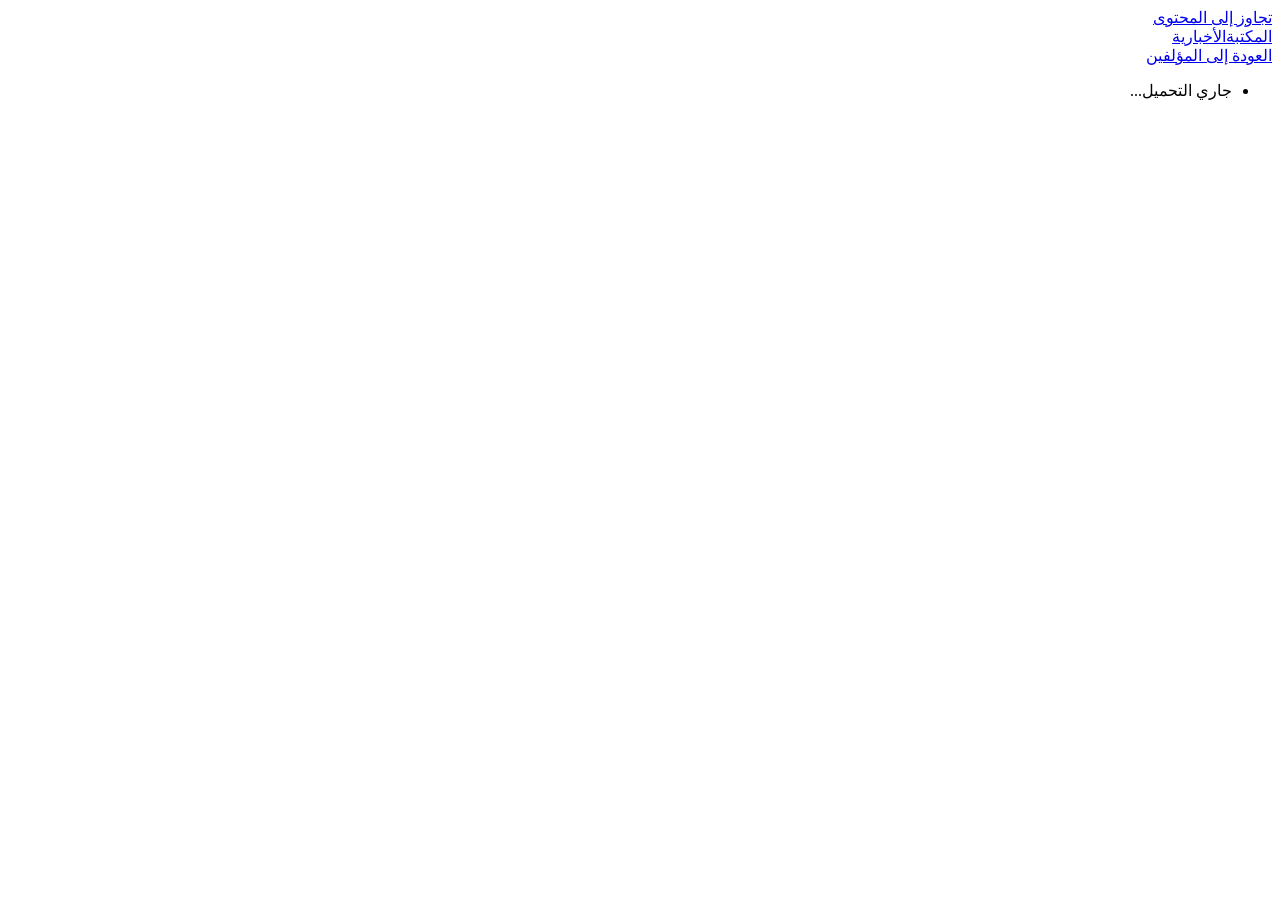
==== author.html @ 72839740 "epair garbled Arabic text across main HTML pages" ====
﻿<!DOCTYPE html>
<html lang="ar" dir="rtl">

<head>
    <meta charset="UTF-8">
    <meta name="viewport" content="width=device-width, initial-scale=1.0">
    <title>المؤلف | المكتبة الأخبارية</title>
    <meta name="description" content="عرض كتب مؤلف محدد في المكتبة الأخبارية.">
    <meta name="robots" content="noindex,follow">
    <link rel="canonical" href="https://ciyoku.github.io/authors.html">
    <meta name="theme-color" content="#08090b">
    <link rel="apple-touch-icon" sizes="180x180" href="/assets/img/favicon/apple-touch-icon.png">
    <link rel="icon" type="image/png" sizes="32x32" href="/assets/img/favicon/favicon-32x32.png">
    <link rel="icon" type="image/png" sizes="16x16" href="/assets/img/favicon/favicon-16x16.png">
    <link rel="shortcut icon" href="/assets/img/favicon/favicon.ico">
    <link rel="manifest" href="/assets/img/favicon/site.webmanifest">
    <meta name="referrer" content="strict-origin-when-cross-origin">
    <meta http-equiv="Content-Security-Policy" content="default-src 'self'; base-uri 'self'; object-src 'none'; frame-ancestors 'none'; frame-src 'none'; form-action 'self'; script-src 'self'; style-src 'self'; img-src 'self' data:; font-src 'self'; connect-src 'self'; manifest-src 'self'; worker-src 'self'; media-src 'self'; upgrade-insecure-requests">
    <meta http-equiv="X-Content-Type-Options" content="nosniff">
    <meta http-equiv="Permissions-Policy" content="geolocation=(), microphone=(), camera=()">
    <link rel="stylesheet" href="css/base.css">
    <link rel="stylesheet" href="css/catalog.css">
    <link rel="stylesheet" href="css/info-pages.css">
</head>

<body class="books-page">
    <a class="skip-link" href="#mainContent">تجاوز إلى المحتوى</a>

    <header class="site-header site-header-nav">
        <div class="logo"><a href="index.html" class="site-logo"><span>المكتبة</span><span>الأخبارية</span></a></div>
    </header>

    <main class="container content-page" id="mainContent">
        <div class="category-page-actions">
            <a class="category-back-link" href="authors.html">العودة إلى المؤلفين</a>
        </div>
        <ul class="book-list" id="authorBookList">
            <li class="book-list-loading">جاري التحميل...</li>
        </ul>
    </main>
    <script type="module" src="js/features/authors/author-page.js"></script>
    <script type="module" src="js/shared/site-shell.js"></script>
</body>

</html>
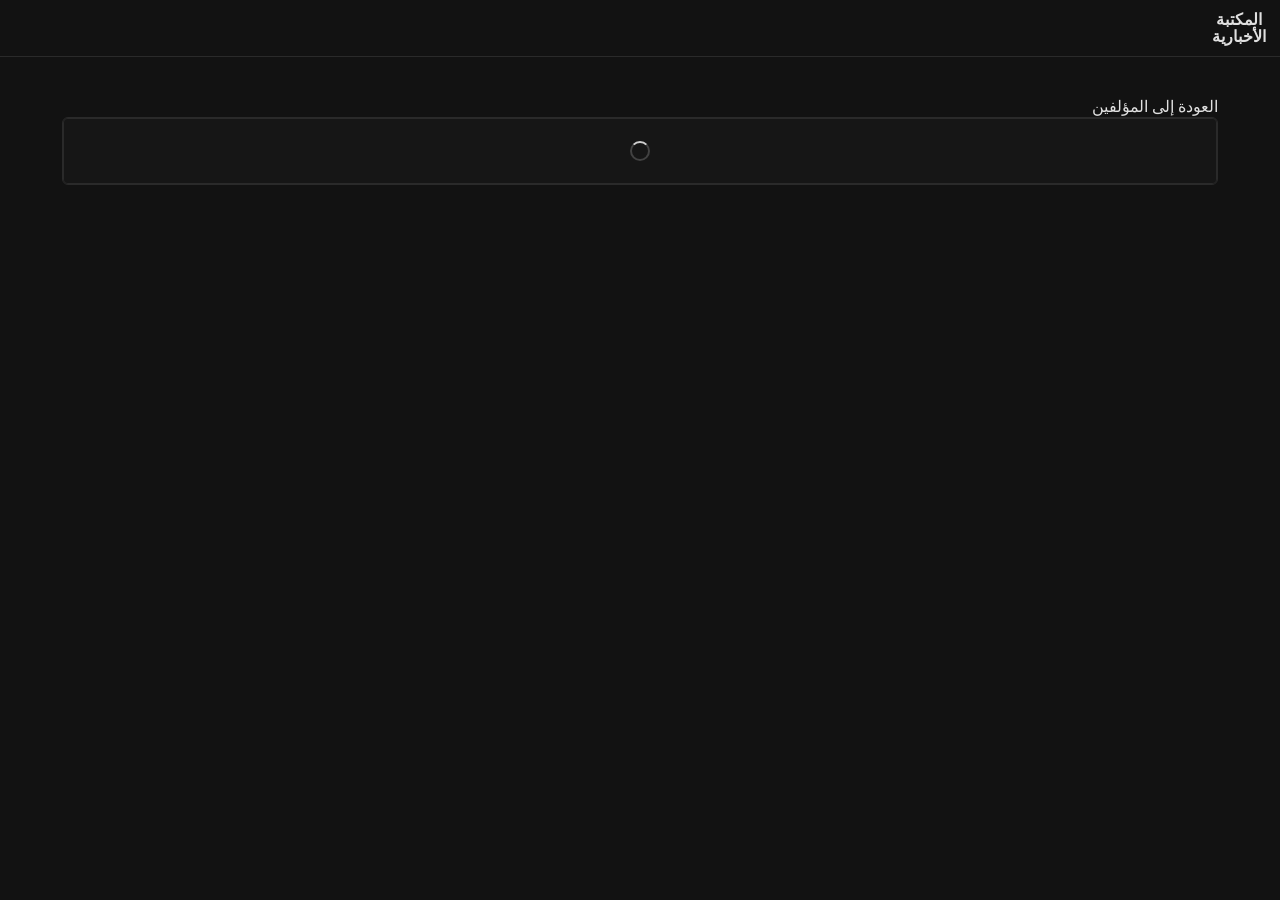
==== commit d00aefaf: "Add full PWA (Progressive Web App) support to the website. Implement a service worker and web app ma" ====
--- a/author.html
+++ b/author.html
@@ -35,7 +35,9 @@
             <a class="category-back-link" href="authors.html">العودة إلى المؤلفين</a>
         </div>
         <ul class="book-list" id="authorBookList">
-            <li class="book-list-loading">جاري التحميل...</li>
+            <li class="book-list-loading" aria-label="Loading">
+                <span class="ios-loader ios-loader-md" aria-hidden="true"></span>
+            </li>
         </ul>
     </main>
     <script type="module" src="js/features/authors/author-page.js"></script>
--- a/css/base.css
+++ b/css/base.css
@@ -0,0 +1,639 @@
+@font-face {
+    font-family: 'Kitab';
+    src: url('../assets/fonts/kitab-base.woff2') format('woff2');
+    font-weight: 400;
+    font-style: normal;
+    font-display: swap;
+    unicode-range: U+200?, U+60C, U+618-61B, U+61F, U+621-63A, U+640-655, U+65C, U+660-66C, U+670-671, U+6CC, U+6D4, U+6D6-6DD, U+6DF-6E8, U+6EA-6ED, U+8F0-8F3, U+FD3E-FD3F, U+FDF2;
+}
+
+@font-face {
+    font-family: 'Kitab';
+    src: url('../assets/fonts/kitab-base-bold.woff2') format('woff2');
+    font-weight: 700;
+    font-style: normal;
+    font-display: swap;
+    unicode-range: U+200?, U+60C, U+618-61B, U+61F, U+621-63A, U+640-655, U+65C, U+660-66C, U+670-671, U+6CC, U+6D4, U+6D6-6DD, U+6DF-6E8, U+6EA-6ED, U+8F0-8F3, U+FD3E-FD3F, U+FDF2;
+}
+
+@font-face {
+    font-family: 'Kitab';
+    src: url('../assets/fonts/kitab-phrases.woff2') format('woff2');
+    font-weight: 400;
+    font-style: normal;
+    font-display: swap;
+    unicode-range: U+6DE, U+6E9, U+E100-E103, U+FD3E-FD45, U+FD47-FD4F, U+FDFA-FDFB, U+FDFD-FDFF;
+}
+
+@font-face {
+    font-family: 'Kitab';
+    src: url('../assets/fonts/kitab-phrases.woff2') format('woff2');
+    font-weight: 700;
+    font-style: normal;
+    font-display: swap;
+    unicode-range: U+6DE, U+6E9, U+E100-E103, U+FD3E-FD45, U+FD47-FD4F, U+FDFA-FDFB, U+FDFD-FDFF;
+}
+
+:root {
+    --bg-color: #121212;
+    --bg-elevated: #1a1a1a;
+    --sidebar-bg: #161616;
+    --text-color: #e0e0e0;
+    --text-muted: #b0b0b0;
+    --accent-color: #3ea6ff;
+    --accent-weak: rgba(62, 166, 255, 0.16);
+    --danger-color: #ff8d8d;
+    --hover-color: #1f1f1f;
+    --border-color: #2a2a2a;
+    --font-main: 'Kitab', serif;
+    --font-ui: 'Kitab', 'Segoe UI', Tahoma, Geneva, Verdana, sans-serif;
+    --header-height: 78px;
+    --text-xs: 0.88rem;
+    --text-sm: 0.98rem;
+    --text-base: 1.06rem;
+    --text-md: 1.16rem;
+    --text-lg: 1.28rem;
+    --text-xl: 1.52rem;
+    --text-2xl: 2rem;
+    --radius-sm: 4px;
+    --radius-md: 6px;
+}
+
+* {
+    box-sizing: border-box;
+    margin: 0;
+    padding: 0;
+}
+
+html,
+body {
+    width: 100%;
+}
+
+html {
+    font-size: 15.75px;
+}
+
+body {
+    min-height: 100vh;
+    background: var(--bg-color);
+    color: var(--text-color);
+    font-family: var(--font-main);
+    font-size: var(--text-base);
+    direction: rtl;
+    line-height: 1.8;
+    overflow-x: hidden;
+}
+
+body,
+body :where(h1, h2, h3, h4, h5, h6, p, a, span, li, label, input, select, button, textarea, option, dt, dd, div) {
+    font-size: 15.75px !important;
+    line-height: 21px !important;
+}
+
+img,
+video,
+canvas,
+svg {
+    max-width: 100%;
+    height: auto;
+}
+
+a {
+    text-decoration: none;
+    color: inherit;
+    transition: color 0.25s ease;
+}
+
+:where(a, button, input, textarea, select, [tabindex]):focus-visible {
+    outline: 2px solid var(--accent-color);
+    outline-offset: 2px;
+}
+
+.skip-link {
+    position: absolute;
+    inset-inline-start: 0.8rem;
+    top: -100px;
+    background: #111;
+    color: #fff;
+    padding: 0.5rem 0.7rem;
+    border-radius: var(--radius-sm);
+    z-index: 2000;
+}
+
+.skip-link:focus-visible {
+    top: 0.8rem;
+}
+
+.sr-only {
+    position: absolute;
+    width: 1px;
+    height: 1px;
+    padding: 0;
+    margin: -1px;
+    overflow: hidden;
+    clip: rect(0, 0, 0, 0);
+    white-space: nowrap;
+    border: 0;
+}
+
+::-webkit-scrollbar {
+    width: 6px;
+    height: 6px;
+}
+
+::-webkit-scrollbar-track {
+    background: var(--bg-color);
+}
+
+::-webkit-scrollbar-thumb {
+    background: #4a4a4a;
+    border-radius: 4px;
+}
+
+::-webkit-scrollbar-thumb:hover {
+    background: #5d5d5d;
+}
+
+.site-header {
+    background-color: var(--bg-color);
+    border-bottom: 1px solid var(--border-color);
+    padding: 0.8rem 1.1rem;
+    min-height: var(--header-height);
+    display: grid;
+    grid-template-columns: auto 1fr auto;
+    align-items: center;
+    gap: 0.75rem;
+    position: sticky;
+    top: 0;
+    z-index: 1000;
+}
+
+.logo {
+    height: 38px;
+    width: auto;
+    color: var(--text-color);
+    font-size: var(--text-lg);
+    font-weight: 700;
+    min-width: 0;
+}
+
+.logo a {
+    color: inherit;
+}
+
+.site-logo {
+    display: inline-flex;
+    flex-direction: column;
+    align-items: center;
+    justify-content: center;
+    gap: 0;
+    font-weight: 700;
+    line-height: 1.05 !important;
+}
+
+.site-logo span {
+    display: block;
+    line-height: 1.05 !important;
+    white-space: nowrap;
+}
+
+.back-link {
+    color: var(--text-color);
+    font-size: var(--text-sm);
+    display: inline-flex;
+    align-items: center;
+    gap: 0.5rem;
+}
+
+.back-link:hover {
+    color: var(--accent-color);
+}
+
+.primary-nav {
+    display: flex;
+    align-items: center;
+    justify-content: center;
+    gap: 0.35rem;
+    flex-wrap: wrap;
+}
+
+.primary-nav a {
+    font-family: var(--font-ui);
+    color: var(--text-muted);
+}
+
+.primary-nav a:hover,
+.primary-nav a[aria-current='page'] {
+    color: var(--accent-color);
+}
+
+.site-header.site-header-nav {
+    grid-template-columns: auto minmax(0, 1fr);
+    min-height: auto;
+    padding: 0.62rem 0.9rem 0.52rem;
+    gap: 0.9rem;
+    align-items: center;
+}
+
+.site-header.site-header-nav .logo {
+    justify-self: start;
+    display: flex;
+    align-items: center;
+    height: 38px;
+    font-size: var(--text-sm);
+    font-weight: 700;
+}
+
+.site-header.site-header-nav .logo a {
+    color: var(--text-color);
+}
+
+.site-header.site-header-nav .logo a[aria-current='page'] {
+    color: var(--text-color);
+}
+
+.site-header.site-header-nav .primary-nav {
+    flex-wrap: nowrap;
+    justify-content: center;
+    align-items: center;
+    overflow-x: auto;
+    min-width: 0;
+    gap: 0.82rem;
+    scrollbar-width: thin;
+    scrollbar-color: #4a4a4a transparent;
+    padding-bottom: 0.1rem;
+}
+
+.site-header.site-header-nav .reader-title,
+.site-header.site-header-nav .nav-icons {
+    justify-self: center;
+}
+
+.site-header.site-header-nav .nav-icons {
+    justify-content: center;
+}
+
+.site-header.site-header-nav .primary-nav::-webkit-scrollbar {
+    height: 4px;
+}
+
+.site-header.site-header-nav .primary-nav::-webkit-scrollbar-track {
+    background: transparent;
+}
+
+.top-nav-link {
+    min-width: 4.55rem;
+    min-height: 2.95rem;
+    padding: 0.34rem 0.3rem;
+    border: 0;
+    border-radius: 0;
+    background: transparent;
+    display: inline-flex;
+    flex-direction: column;
+    align-items: center;
+    justify-content: center;
+    gap: 0.22rem;
+    line-height: 1.1 !important;
+    text-align: center;
+    color: var(--text-muted);
+    transition: color 0.2s ease;
+}
+
+.site-header.site-header-nav .top-nav-link[href='search.html'] {
+    order: 1;
+}
+
+.site-header.site-header-nav .top-nav-link[href='index.html'] {
+    order: 2;
+}
+
+.site-header.site-header-nav .top-nav-link[href='authors.html'] {
+    order: 3;
+}
+
+.site-header.site-header-nav .top-nav-link[href='categories.html'] {
+    order: 4;
+}
+
+.top-nav-link span {
+    display: block;
+    font-size: 14px !important;
+    line-height: 1.1 !important;
+    white-space: nowrap;
+    text-align: center;
+    font-weight: 400;
+}
+
+.top-nav-link svg {
+    width: 21px;
+    height: 21px;
+    stroke: currentColor;
+    fill: none;
+    stroke-width: 0.5;
+    stroke-linecap: round;
+    stroke-linejoin: round;
+    flex-shrink: 0;
+    display: block;
+    margin: 0 auto;
+}
+
+.top-nav-link:hover {
+    color: var(--text-color);
+}
+
+.top-nav-link[aria-current='page'] {
+    color: var(--accent-color);
+}
+
+.reader-title {
+    font-weight: 400;
+    font-size: var(--text-lg);
+    text-align: center;
+    flex: 1;
+    min-width: 0;
+    white-space: nowrap;
+    overflow: hidden;
+    text-overflow: ellipsis;
+}
+
+.nav-icons {
+    display: flex;
+    align-items: center;
+    gap: 0.7rem;
+}
+
+.icon {
+    cursor: pointer;
+    font-size: var(--text-base);
+    display: inline-flex;
+    align-items: center;
+    justify-content: center;
+    min-width: 2rem;
+    min-height: 2rem;
+    color: var(--text-color);
+    transition: transform 0.2s ease, color 0.2s ease;
+    background: transparent;
+    border: 0;
+    padding: 0;
+}
+
+.icon:hover {
+    color: var(--accent-color);
+    transform: scale(1.05);
+}
+
+.icon:disabled {
+    opacity: 0.45;
+    pointer-events: none;
+}
+
+.icon.is-active {
+    color: var(--accent-color);
+}
+
+.back-link svg,
+.icon svg {
+    width: 24px;
+    height: 24px;
+    stroke: currentColor;
+    fill: none;
+    stroke-width: 0.5;
+    stroke-linecap: round;
+    stroke-linejoin: round;
+    flex-shrink: 0;
+    display: block;
+    margin: 0 auto;
+}
+
+.container {
+    max-width: 1200px;
+    margin: 0 auto;
+    padding: 2.5rem 1.4rem;
+    width: 100%;
+}
+
+.status-ok,
+.status-error {
+    font-size: var(--text-sm);
+    padding: 0.8rem 1rem;
+    border-radius: var(--radius-sm);
+    border: 1px solid var(--border-color);
+    background: var(--bg-elevated);
+}
+
+.status-ok {
+    color: var(--text-color);
+}
+
+.status-error {
+    color: var(--danger-color);
+}
+
+.status-loading {
+    display: flex;
+    align-items: center;
+    justify-content: center;
+    min-height: 3rem;
+}
+
+.loading-indicator {
+    width: 100%;
+    min-height: 3.75rem;
+    display: flex;
+    align-items: center;
+    justify-content: center;
+}
+
+.ios-loader {
+    --loader-size: 20px;
+    --loader-stroke: 2px;
+    width: var(--loader-size);
+    height: var(--loader-size);
+    border-radius: 50%;
+    border: var(--loader-stroke) solid rgba(224, 224, 224, 0.22);
+    border-top-color: rgba(224, 224, 224, 0.92);
+    display: inline-block;
+    animation: iosSpin 0.82s cubic-bezier(0.43, 0.08, 0.22, 0.96) infinite;
+    will-change: transform;
+}
+
+.ios-loader-sm {
+    --loader-size: 16px;
+    --loader-stroke: 1.8px;
+}
+
+.ios-loader-md {
+    --loader-size: 20px;
+    --loader-stroke: 2px;
+}
+
+.ios-loader-lg {
+    --loader-size: 28px;
+    --loader-stroke: 2.4px;
+}
+
+.ios-loader-accent {
+    border-color: rgba(62, 166, 255, 0.26);
+    border-top-color: var(--accent-color);
+}
+
+.search-load-more.is-loading {
+    min-width: 5.6rem;
+    min-height: 2.25rem;
+    display: inline-flex;
+    align-items: center;
+    justify-content: center;
+}
+
+@keyframes iosSpin {
+    to {
+        transform: rotate(360deg);
+    }
+}
+
+.noscript-notice {
+    margin: 0.8rem auto 0;
+    max-width: 900px;
+    border: 1px solid var(--border-color);
+    background: rgba(208, 126, 126, 0.15);
+    color: #ffd9d9;
+    border-radius: var(--radius-sm);
+    padding: 0.7rem 0.9rem;
+    font-size: var(--text-sm);
+    text-align: center;
+}
+
+@keyframes fadeIn {
+    from {
+        opacity: 0;
+        transform: translateY(16px);
+    }
+
+    to {
+        opacity: 1;
+        transform: translateY(0);
+    }
+}
+
+.fade-in {
+    animation: fadeIn 0.5s ease forwards;
+}
+
+@media (max-width: 1100px) {
+    :root {
+        --header-height: 74px;
+    }
+
+    .site-header:not(.site-header-nav) {
+        grid-template-columns: 1fr auto;
+    }
+
+    .site-header:not(.site-header-nav) .primary-nav {
+        grid-column: 1 / -1;
+        justify-content: flex-start;
+    }
+}
+
+@media (max-width: 900px) {
+    :root {
+        --header-height: 64px;
+        --text-xs: 0.84rem;
+        --text-sm: 0.93rem;
+        --text-base: 1rem;
+        --text-md: 1.08rem;
+        --text-lg: 1.2rem;
+        --text-xl: 1.34rem;
+        --text-2xl: 1.78rem;
+    }
+
+    .site-header {
+        padding: 0.68rem 0.9rem;
+        gap: 0.7rem;
+    }
+
+    .site-header.site-header-nav {
+        padding: 0.54rem 0.64rem 0.48rem;
+        gap: 0.7rem;
+    }
+
+    .top-nav-link {
+        min-width: 4.05rem;
+        min-height: 2.75rem;
+        padding: 0.28rem 0.2rem;
+    }
+
+    .top-nav-link svg {
+        width: 20px;
+        height: 20px;
+    }
+
+    .nav-icons {
+        gap: 0.45rem;
+    }
+
+    .container {
+        padding: 2rem 1rem;
+    }
+}
+
+@media (max-width: 640px) {
+    :root {
+        --header-height: 56px;
+    }
+
+    .site-header {
+        min-height: auto;
+        padding: 0.5rem 0.65rem;
+        gap: 0.45rem;
+    }
+
+    .logo {
+        font-size: var(--text-md);
+    }
+
+    .site-header.site-header-nav .logo {
+        height: 37px;
+        font-size: var(--text-xs);
+    }
+
+    .site-header.site-header-nav .primary-nav {
+        justify-content: center;
+        gap: 0.5rem;
+        padding-bottom: 0.18rem;
+    }
+
+    .site-header.site-header-nav .primary-nav::-webkit-scrollbar {
+        height: 3px;
+    }
+
+    .top-nav-link {
+        min-width: 3.75rem;
+        min-height: 2.6rem;
+        padding: 0.26rem 0.14rem;
+    }
+
+    .icon {
+        min-width: 1.74rem;
+        min-height: 1.74rem;
+    }
+
+    .container {
+        padding: 1.4rem 0.8rem;
+    }
+
+    .fade-in {
+        animation: none;
+    }
+}
+
+@media (prefers-reduced-motion: reduce) {
+    *,
+    *::before,
+    *::after {
+        animation-duration: 0.01ms !important;
+        animation-iteration-count: 1 !important;
+        transition-duration: 0.01ms !important;
+        scroll-behavior: auto !important;
+    }
+}
--- a/css/catalog.css
+++ b/css/catalog.css
@@ -0,0 +1,292 @@
+.catalog-intro {
+    text-align: center;
+    margin-bottom: 1.8rem;
+}
+
+.catalog-intro h1 {
+    color: var(--accent-color);
+    font-size: var(--text-2xl);
+    line-height: 1.35;
+    margin-bottom: 0.55rem;
+}
+
+.catalog-intro p {
+    color: var(--text-muted);
+    font-size: var(--text-sm);
+    line-height: 1.8;
+}
+
+.catalog-tools {
+    display: grid;
+    grid-template-columns: repeat(auto-fit, minmax(220px, 1fr));
+    gap: 0.7rem;
+    margin-bottom: 0.9rem;
+}
+
+.catalog-tools .tool-group {
+    display: flex;
+    flex-direction: column;
+    gap: 0.35rem;
+}
+
+.catalog-tools label {
+    font-size: var(--text-xs);
+    color: var(--text-muted);
+}
+
+.search-intro-text {
+    inline-size: 100%;
+    font-weight: 700;
+    font-size: var(--text-xs) !important;
+}
+
+.catalog-search-input,
+.catalog-select {
+    width: 100%;
+    border: 1px solid var(--border-color);
+    border-radius: var(--radius-sm);
+    background: var(--bg-elevated);
+    color: var(--text-color);
+    padding: 0.65rem 0.75rem;
+    font-family: var(--font-ui);
+    font-size: var(--text-sm);
+}
+
+.catalog-select-wrap {
+    position: relative;
+}
+
+.catalog-select {
+    appearance: none;
+    -webkit-appearance: none;
+    -moz-appearance: none;
+    background-image: none;
+    padding-inline-end: 2.2rem;
+}
+
+.catalog-select::-ms-expand {
+    display: none;
+}
+
+.catalog-select-icon,
+.catalog-select-wrap .lucide-arrow-down-wide-narrow {
+    position: absolute;
+    inset-block-start: 50%;
+    inset-inline-end: 0.72rem;
+    transform: translateY(-50%);
+    width: 18px;
+    height: 18px;
+    color: var(--text-muted);
+    stroke-width: 1.6;
+    pointer-events: none;
+}
+
+.books-page .books-text-ads {
+    margin-bottom: 0.9rem;
+    padding: 0.65rem 0.8rem;
+    border: 1px dashed var(--border-color);
+    border-radius: var(--radius-sm);
+    background: rgba(255, 255, 255, 0.015);
+}
+
+.books-page .books-text-ads-title {
+    margin: 0 0 0.25rem;
+    color: var(--text-muted);
+    font-size: var(--text-xs);
+    font-weight: 700;
+}
+
+.books-page .books-text-ads-item {
+    margin: 0;
+    color: var(--text-muted);
+    font-size: var(--text-xs);
+    line-height: 1.8;
+}
+
+:is(.books-page, .category-books-page) .book-list {
+    border: 1px solid var(--border-color);
+    border-radius: var(--radius-md);
+    background: var(--sidebar-bg);
+    overflow: hidden;
+    gap: 0;
+}
+
+:is(.books-page, .category-books-page) .book-list-item {
+    display: flex;
+    align-items: center;
+    justify-content: space-between;
+    gap: 0.75rem;
+    padding: 0.82rem 0.9rem;
+    border-bottom: 1px solid var(--border-color);
+}
+
+:is(.books-page, .category-books-page) .book-list-item:last-child {
+    border-bottom: 0;
+}
+
+:is(.books-page, .category-books-page) .book-list-item:hover {
+    background: var(--hover-color);
+}
+
+:is(.books-page, .category-books-page) .book-card {
+    border: 0;
+    background: transparent;
+    border-radius: 0;
+    padding: 0;
+    min-width: 0;
+    gap: 0;
+}
+
+:is(.books-page, .category-books-page) .book-link {
+    color: var(--text-color);
+    font-size: var(--text-sm);
+    line-height: 1.6;
+}
+
+:is(.books-page, .category-books-page) .book-list-item:hover .book-link {
+    color: var(--accent-color);
+}
+
+.book-list {
+    list-style: none;
+    margin: 0;
+    padding: 0;
+    display: flex;
+    flex-direction: column;
+    gap: 0.9rem;
+}
+
+.book-list-item {
+    display: grid;
+    grid-template-columns: minmax(0, 1fr) auto;
+    align-items: start;
+    gap: 0.7rem;
+}
+
+.book-card {
+    border: 1px solid var(--border-color);
+    background: var(--sidebar-bg);
+    border-radius: var(--radius-md);
+    padding: 0.9rem 1rem;
+    display: flex;
+    flex-direction: column;
+    gap: 0.6rem;
+}
+
+.book-link {
+    display: inline-block;
+    font-size: var(--text-md);
+    line-height: 1.75;
+    color: #f3f4f7;
+}
+
+.book-link:hover {
+    color: var(--accent-color);
+}
+
+.book-list-loading,
+.book-list-empty,
+.book-list-error {
+    background-color: var(--sidebar-bg);
+    border: 1px solid var(--border-color);
+    border-radius: var(--radius-sm);
+    padding: 0.85rem 1rem;
+    color: var(--text-muted);
+    font-size: var(--text-sm);
+    line-height: 1.75;
+}
+
+.book-list-error {
+    color: var(--danger-color);
+}
+
+.book-list-loading {
+    min-height: 4.2rem;
+    display: flex;
+    align-items: center;
+    justify-content: center;
+}
+
+.search-result-location {
+    color: var(--text-muted);
+    font-size: var(--text-xs);
+}
+
+.search-result-card {
+    cursor: pointer;
+}
+
+.search-result-card:focus-visible {
+    outline: 2px solid var(--accent-color);
+    outline-offset: 2px;
+}
+
+.search-result-snippet {
+    color: var(--text-color);
+    font-size: var(--text-sm);
+    line-height: 1.9;
+    background: rgba(255, 255, 255, 0.02);
+    border: 1px solid var(--border-color);
+    border-radius: var(--radius-sm);
+    padding: 0.55rem 0.65rem;
+}
+
+.search-result-snippet .highlight {
+    background-color: var(--accent-weak);
+    color: var(--accent-color);
+    border-radius: 4px;
+    padding: 0 0.1rem;
+}
+
+.search-load-controls {
+    display: flex;
+    justify-content: center;
+    margin-top: 1rem;
+}
+
+.search-load-controls[hidden] {
+    display: none;
+}
+
+.search-load-more {
+    border: 1px solid var(--border-color);
+    border-radius: 999px;
+    background: var(--bg-elevated);
+    color: var(--text-color);
+    font-family: var(--font-ui);
+    font-size: var(--text-sm);
+    padding: 0.5rem 1.1rem;
+    cursor: pointer;
+    transition: border-color 0.2s ease, color 0.2s ease, opacity 0.2s ease;
+}
+
+.search-load-more:hover {
+    border-color: var(--accent-color);
+    color: var(--accent-color);
+}
+
+.search-load-more:disabled {
+    opacity: 0.5;
+    cursor: wait;
+}
+
+.search-load-sentinel {
+    width: 100%;
+    height: 1px;
+}
+
+@media (max-width: 900px) {
+    .catalog-tools {
+        grid-template-columns: 1fr;
+    }
+}
+
+@media (max-width: 640px) {
+    .book-list-item {
+        grid-template-columns: minmax(0, 1fr);
+    }
+
+    .book-card {
+        padding: 0.75rem 0.8rem;
+    }
+}
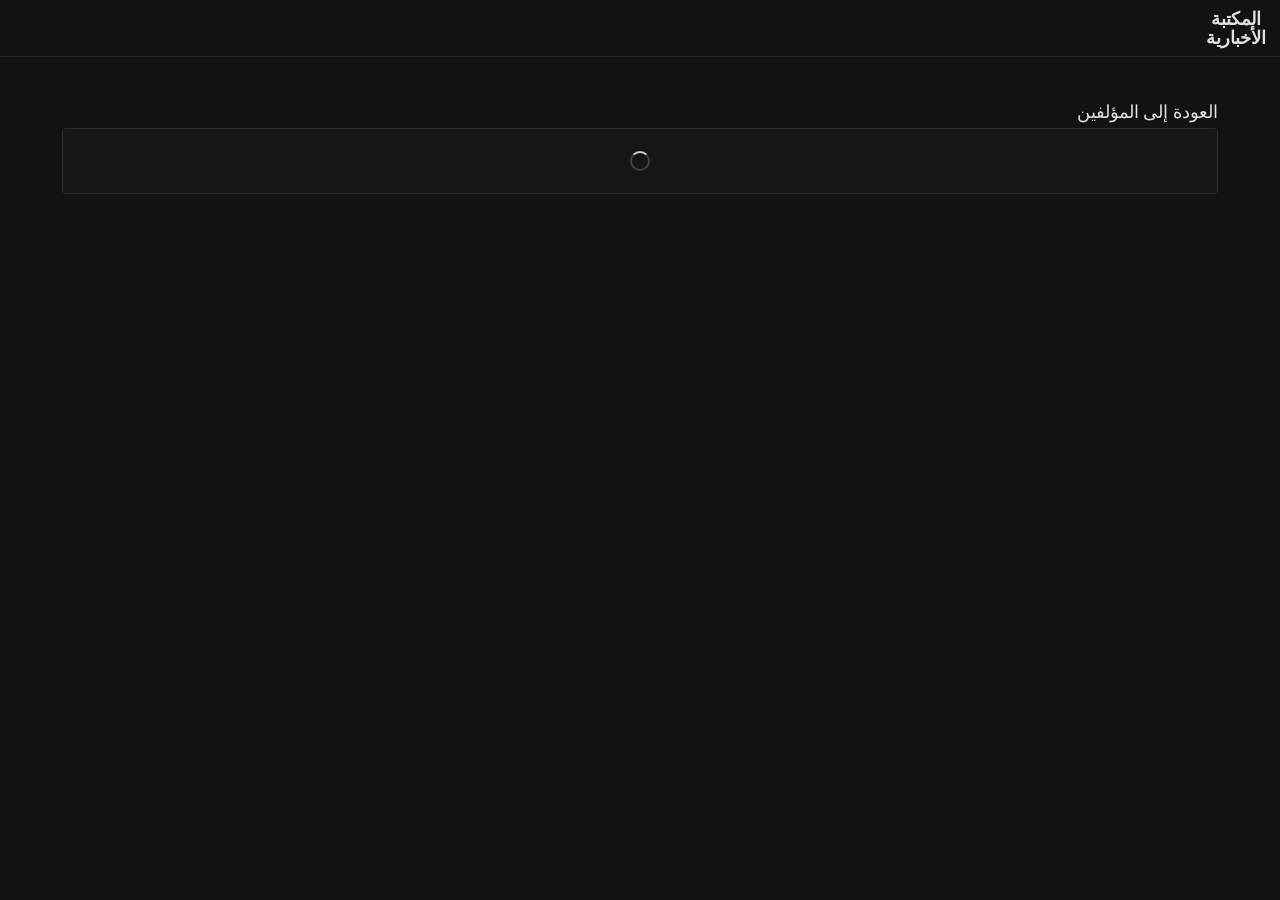
==== commit d4afa16b: "refactor: modularize entity pages, decouple reader logic, and automate asset sync Comprehensive main" ====
--- a/author.html
+++ b/author.html
@@ -8,6 +8,7 @@
     <meta name="description" content="عرض كتب مؤلف محدد في المكتبة الأخبارية.">
     <meta name="robots" content="noindex,follow">
     <link rel="canonical" href="https://ciyoku.github.io/authors.html">
+    <!-- SHARED_HEAD:START -->
     <meta name="theme-color" content="#08090b">
     <link rel="apple-touch-icon" sizes="180x180" href="/assets/img/favicon/apple-touch-icon.png">
     <link rel="icon" type="image/png" sizes="32x32" href="/assets/img/favicon/favicon-32x32.png">
@@ -18,12 +19,13 @@
     <meta http-equiv="Content-Security-Policy" content="default-src 'self'; base-uri 'self'; object-src 'none'; frame-ancestors 'none'; frame-src 'none'; form-action 'self'; script-src 'self'; style-src 'self'; img-src 'self' data:; font-src 'self'; connect-src 'self'; manifest-src 'self'; worker-src 'self'; media-src 'self'; upgrade-insecure-requests">
     <meta http-equiv="X-Content-Type-Options" content="nosniff">
     <meta http-equiv="Permissions-Policy" content="geolocation=(), microphone=(), camera=()">
+    <!-- SHARED_HEAD:END -->
     <link rel="stylesheet" href="css/base.css">
     <link rel="stylesheet" href="css/catalog.css">
     <link rel="stylesheet" href="css/info-pages.css">
 </head>
 
-<body class="books-page">
+<body>
     <a class="skip-link" href="#mainContent">تجاوز إلى المحتوى</a>
 
     <header class="site-header site-header-nav">
--- a/css/base.css
+++ b/css/base.css
@@ -40,11 +40,26 @@
     --sidebar-bg: #161616;
     --text-color: #e0e0e0;
     --text-muted: #b0b0b0;
+    --text-strong: #f1f3f6;
+    --text-soft: #b9bfc9;
     --accent-color: #3ea6ff;
     --accent-weak: rgba(62, 166, 255, 0.16);
     --danger-color: #ff8d8d;
     --hover-color: #1f1f1f;
     --border-color: #2a2a2a;
+    --border-subtle: rgba(255, 255, 255, 0.08);
+    --surface-1: #090c11;
+    --surface-2: #080a0e;
+    --highlight-bg: rgba(214, 173, 71, 0.42);
+    --highlight-text: #fff;
+    --scrollbar-thumb: #4a4a4a;
+    --scrollbar-thumb-hover: #5d5d5d;
+    --skip-bg: #111;
+    --skip-text: #fff;
+    --loader-track: rgba(224, 224, 224, 0.22);
+    --loader-fill: rgba(224, 224, 224, 0.92);
+    --notice-bg: rgba(208, 126, 126, 0.15);
+    --notice-text: #ffd9d9;
     --font-main: 'Kitab', serif;
     --font-ui: 'Kitab', 'Segoe UI', Tahoma, Geneva, Verdana, sans-serif;
     --header-height: 78px;
@@ -55,8 +70,40 @@
     --text-lg: 1.28rem;
     --text-xl: 1.52rem;
     --text-2xl: 2rem;
+    --global-font-size: 18px;
+    --global-line-height: 32px;
     --radius-sm: 4px;
     --radius-md: 6px;
+    color-scheme: dark;
+}
+
+:root[data-theme='light'] {
+    --bg-color: #f7f3ea;
+    --bg-elevated: #fffaf2;
+    --sidebar-bg: #efe9dd;
+    --text-color: #1e1d1b;
+    --text-muted: #6a6257;
+    --text-strong: #151412;
+    --text-soft: #5b5348;
+    --accent-color: #2f7adf;
+    --accent-weak: rgba(47, 122, 223, 0.14);
+    --danger-color: #c74242;
+    --hover-color: #e9e2d6;
+    --border-color: #d8d1c4;
+    --border-subtle: rgba(66, 58, 48, 0.16);
+    --surface-1: #fffaf2;
+    --surface-2: #f6f0e4;
+    --highlight-bg: rgba(255, 204, 92, 0.6);
+    --highlight-text: #1b1b1b;
+    --scrollbar-thumb: #c9c1b3;
+    --scrollbar-thumb-hover: #b8b0a3;
+    --skip-bg: #111;
+    --skip-text: #fff;
+    --loader-track: rgba(66, 58, 48, 0.16);
+    --loader-fill: rgba(66, 58, 48, 0.58);
+    --notice-bg: rgba(199, 66, 66, 0.12);
+    --notice-text: #9f2f2f;
+    color-scheme: light;
 }
 
 * {
@@ -79,16 +126,16 @@
     background: var(--bg-color);
     color: var(--text-color);
     font-family: var(--font-main);
-    font-size: var(--text-base);
+    font-size: var(--global-font-size);
     direction: rtl;
-    line-height: 1.8;
+    line-height: calc(var(--global-line-height) / var(--global-font-size));
     overflow-x: hidden;
 }
 
 body,
 body :where(h1, h2, h3, h4, h5, h6, p, a, span, li, label, input, select, button, textarea, option, dt, dd, div) {
-    font-size: 15.75px !important;
-    line-height: 21px !important;
+    font-size: var(--global-font-size) !important;
+    line-height: var(--global-line-height) !important;
 }
 
 img,
@@ -99,6 +146,14 @@
     height: auto;
 }
 
+.lucide {
+    display: block;
+    flex-shrink: 0;
+    fill: none;
+    stroke: currentColor;
+    pointer-events: none;
+}
+
 a {
     text-decoration: none;
     color: inherit;
@@ -114,8 +169,8 @@
     position: absolute;
     inset-inline-start: 0.8rem;
     top: -100px;
-    background: #111;
-    color: #fff;
+    background: var(--skip-bg);
+    color: var(--skip-text);
     padding: 0.5rem 0.7rem;
     border-radius: var(--radius-sm);
     z-index: 2000;
@@ -147,12 +202,12 @@
 }
 
 ::-webkit-scrollbar-thumb {
-    background: #4a4a4a;
+    background: var(--scrollbar-thumb);
     border-radius: 4px;
 }
 
 ::-webkit-scrollbar-thumb:hover {
-    background: #5d5d5d;
+    background: var(--scrollbar-thumb-hover);
 }
 
 .site-header {
@@ -261,7 +316,7 @@
     min-width: 0;
     gap: 0.82rem;
     scrollbar-width: thin;
-    scrollbar-color: #4a4a4a transparent;
+    scrollbar-color: var(--scrollbar-thumb) transparent;
     padding-bottom: 0.1rem;
 }
 
@@ -283,9 +338,9 @@
 }
 
 .top-nav-link {
-    min-width: 4.55rem;
-    min-height: 2.95rem;
-    padding: 0.34rem 0.3rem;
+    min-width: 4.95rem;
+    min-height: 3.35rem;
+    padding: 0.2rem 0.28rem;
     border: 0;
     border-radius: 0;
     background: transparent;
@@ -293,33 +348,28 @@
     flex-direction: column;
     align-items: center;
     justify-content: center;
-    gap: 0.22rem;
-    line-height: 1.1 !important;
+    gap: 0.18rem;
     text-align: center;
     color: var(--text-muted);
     transition: color 0.2s ease;
 }
 
-.site-header.site-header-nav .top-nav-link[href='search.html'] {
+.site-header.site-header-nav .top-nav-link[href='index.html'] {
     order: 1;
 }
 
-.site-header.site-header-nav .top-nav-link[href='index.html'] {
+.site-header.site-header-nav .top-nav-link[href='authors.html'] {
     order: 2;
 }
 
-.site-header.site-header-nav .top-nav-link[href='authors.html'] {
+.site-header.site-header-nav .top-nav-link[href='categories.html'] {
     order: 3;
-}
-
-.site-header.site-header-nav .top-nav-link[href='categories.html'] {
-    order: 4;
 }
 
 .top-nav-link span {
     display: block;
-    font-size: 14px !important;
-    line-height: 1.1 !important;
+    font-size: 17px !important;
+    line-height: 22px !important;
     white-space: nowrap;
     text-align: center;
     font-weight: 400;
@@ -366,6 +416,7 @@
 .icon {
     cursor: pointer;
     font-size: var(--text-base);
+    line-height: 0 !important;
     display: inline-flex;
     align-items: center;
     justify-content: center;
@@ -406,6 +457,21 @@
     margin: 0 auto;
 }
 
+.theme-toggle .theme-toggle-icon {
+    display: none;
+}
+
+:root:not([data-theme='light']) .theme-toggle .theme-icon-light,
+:root[data-theme='light'] .theme-toggle .theme-icon-dark {
+    display: block;
+}
+
+.top-nav-link .lucide-library-big,
+.icon .lucide-book-down,
+.icon .lucide-book-check {
+    stroke-width: 1.1 !important;
+}
+
 .container {
     max-width: 1200px;
     margin: 0 auto;
@@ -451,8 +517,8 @@
     width: var(--loader-size);
     height: var(--loader-size);
     border-radius: 50%;
-    border: var(--loader-stroke) solid rgba(224, 224, 224, 0.22);
-    border-top-color: rgba(224, 224, 224, 0.92);
+    border: var(--loader-stroke) solid var(--loader-track);
+    border-top-color: var(--loader-fill);
     display: inline-block;
     animation: iosSpin 0.82s cubic-bezier(0.43, 0.08, 0.22, 0.96) infinite;
     will-change: transform;
@@ -476,14 +542,6 @@
 .ios-loader-accent {
     border-color: rgba(62, 166, 255, 0.26);
     border-top-color: var(--accent-color);
-}
-
-.search-load-more.is-loading {
-    min-width: 5.6rem;
-    min-height: 2.25rem;
-    display: inline-flex;
-    align-items: center;
-    justify-content: center;
 }
 
 @keyframes iosSpin {
@@ -496,8 +554,8 @@
     margin: 0.8rem auto 0;
     max-width: 900px;
     border: 1px solid var(--border-color);
-    background: rgba(208, 126, 126, 0.15);
-    color: #ffd9d9;
+    background: var(--notice-bg);
+    color: var(--notice-text);
     border-radius: var(--radius-sm);
     padding: 0.7rem 0.9rem;
     font-size: var(--text-sm);
@@ -558,9 +616,9 @@
     }
 
     .top-nav-link {
-        min-width: 4.05rem;
-        min-height: 2.75rem;
-        padding: 0.28rem 0.2rem;
+        min-width: 4.55rem;
+        min-height: 3.15rem;
+        padding: 0.16rem 0.2rem;
     }
 
     .top-nav-link svg {
@@ -608,9 +666,9 @@
     }
 
     .top-nav-link {
-        min-width: 3.75rem;
-        min-height: 2.6rem;
-        padding: 0.26rem 0.14rem;
+        min-width: 4.2rem;
+        min-height: 2.95rem;
+        padding: 0.14rem 0.14rem;
     }
 
     .icon {
